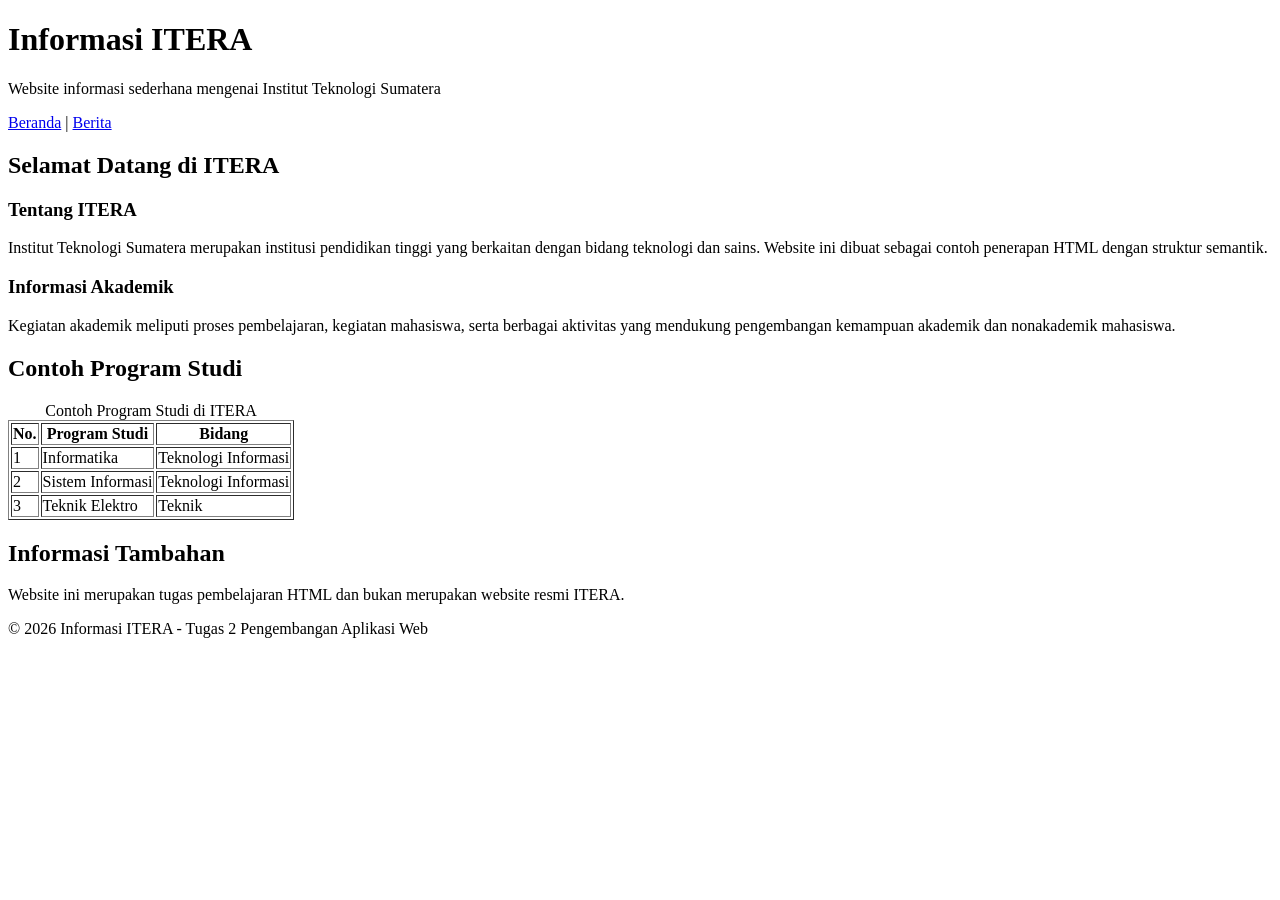
==== tugas2/index.html @ 9bccd241 "Create index.html" ====
<!DOCTYPE html>
<html lang="id">
<head>
    <meta charset="UTF-8">
    <meta name="viewport" content="width=device-width, initial-scale=1.0">
    <title>Informasi ITERA - Beranda</title>
</head>

<body>

    <header>
        <h1>Informasi ITERA</h1>
        <p>Website informasi sederhana mengenai Institut Teknologi Sumatera</p>
    </header>

    <nav>
        <a href="index.html">Beranda</a> |
        <a href="berita.html">Berita</a>
    </nav>

    <main>

        <section>
            <h2>Selamat Datang di ITERA</h2>

            <article>
                <h3>Tentang ITERA</h3>
                <p>
                    Institut Teknologi Sumatera merupakan institusi pendidikan
                    tinggi yang berkaitan dengan bidang teknologi dan sains.
                    Website ini dibuat sebagai contoh penerapan HTML dengan
                    struktur semantik.
                </p>
            </article>

            <article>
                <h3>Informasi Akademik</h3>
                <p>
                    Kegiatan akademik meliputi proses pembelajaran, kegiatan
                    mahasiswa, serta berbagai aktivitas yang mendukung
                    pengembangan kemampuan akademik dan nonakademik mahasiswa.
                </p>
            </article>
        </section>

        <section>
            <h2>Contoh Program Studi</h2>

            <table border="1">
                <caption>Contoh Program Studi di ITERA</caption>

                <thead>
                    <tr>
                        <th>No.</th>
                        <th>Program Studi</th>
                        <th>Bidang</th>
                    </tr>
                </thead>

                <tbody>
                    <tr>
                        <td>1</td>
                        <td>Informatika</td>
                        <td>Teknologi Informasi</td>
                    </tr>

                    <tr>
                        <td>2</td>
                        <td>Sistem Informasi</td>
                        <td>Teknologi Informasi</td>
                    </tr>

                    <tr>
                        <td>3</td>
                        <td>Teknik Elektro</td>
                        <td>Teknik</td>
                    </tr>
                </tbody>
            </table>
        </section>

        <aside>
            <h2>Informasi Tambahan</h2>
            <p>
                Website ini merupakan tugas pembelajaran HTML dan bukan
                merupakan website resmi ITERA.
            </p>
        </aside>

    </main>

    <footer>
        <p>&copy; 2026 Informasi ITERA - Tugas 2 Pengembangan Aplikasi Web</p>
    </footer>

</body>
</html>
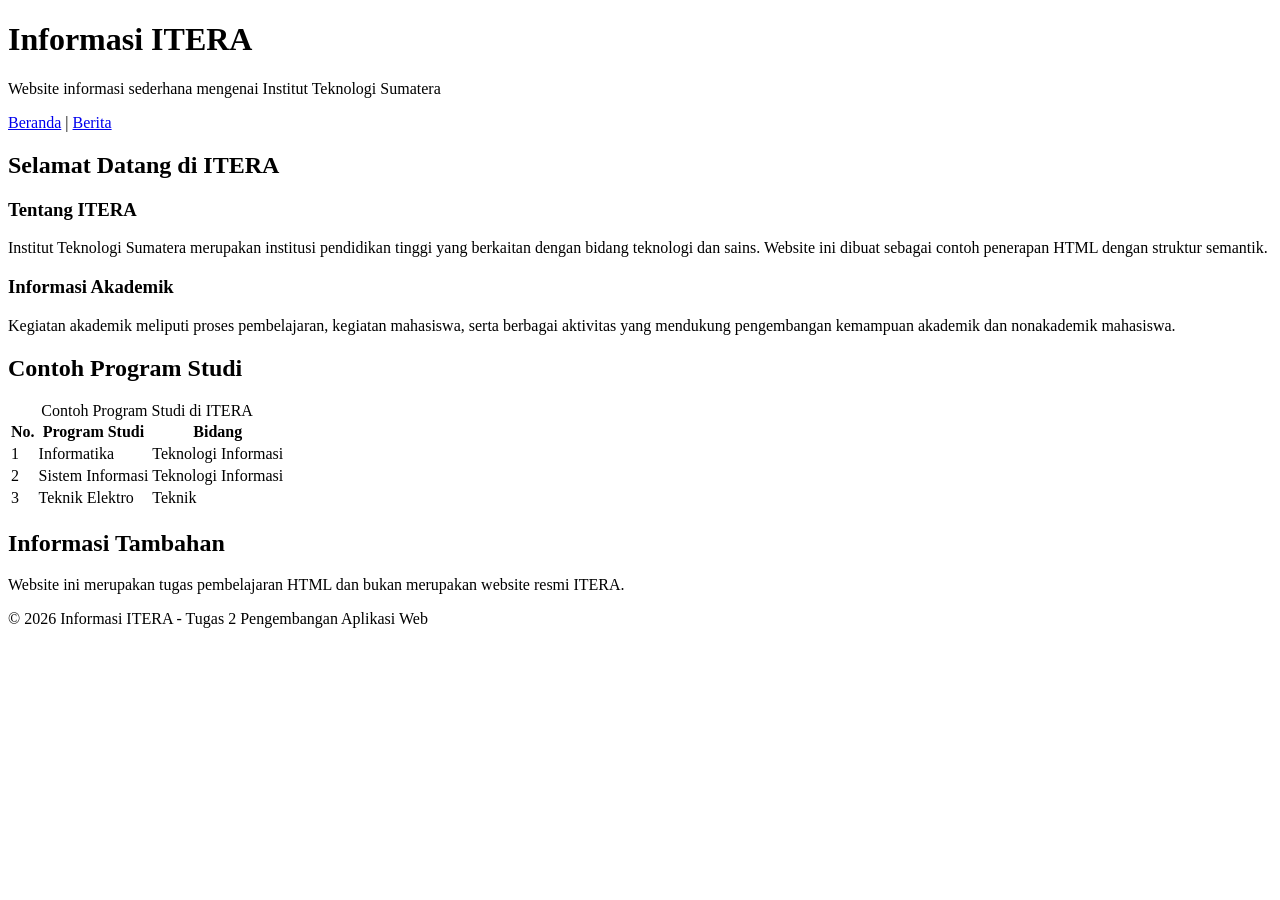
==== commit 8dc910b3: "Update index.html" ====
--- a/tugas2/index.html
+++ b/tugas2/index.html
@@ -46,7 +46,7 @@
         <section>
             <h2>Contoh Program Studi</h2>
 
-            <table border="1">
+            <table>
                 <caption>Contoh Program Studi di ITERA</caption>
 
                 <thead>
